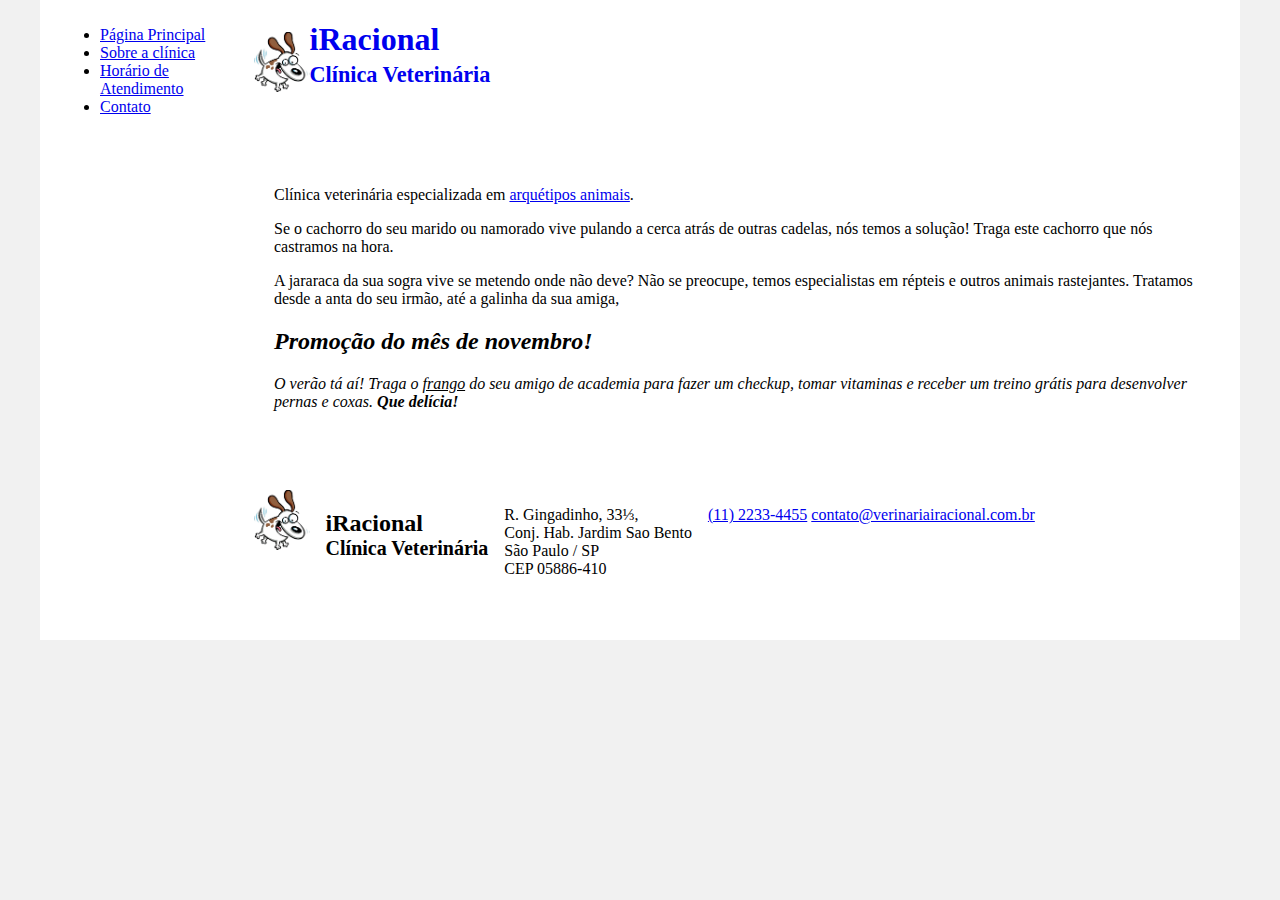
==== index.html @ b54d9551 "feat: todas as páginas requeridas foram incluídas" ====
<!DOCTYPE html>
<html lang="en">

<head>
    <meta charset="UTF-8">
    <meta http-equiv="X-UA-Compatible" content="IE=edge">
    <meta name="viewport" content="width=device-width, initial-scale=1.0">
    <title>Página Principal | iRacional</title>
    <link rel="stylesheet" href="base.css">
</head>

<body>
    <div class="wrapper">
        <div class="menu">
            <ul>
                <li><a href="index.html">Página Principal</a></li>
                <li><a href="sobre.html">Sobre a clínica</a></li>
                <li><a href="horario.html">Horário de Atendimento</a></li>
                <li><a href="contato.html">Contato</a></li>
            </ul>
        </div>

        <div class="main">
            <div class="header">
                <a href="index.html" class="logo-tosco">
                    <img src="assets/dog-cartoon-1.png" alt="iRacional - Clínica Veterinária" height="60">
                    <h1>
                        iRacional<br>
                        <sup><small>Clínica Veterinária</small></sup>
                    </h1>
                </a>

                <!-- Aqui vai o seu header -->
            </div>

            <div class="content">
                <p>
                    Clínica veterinária especializada em <a href="https://blog.betrybe.com/carreira/arquetipos-animais/" target="_blank">arquétipos animais</a>.
                </p>
                <p>
                    Se o cachorro do seu marido ou namorado vive pulando a cerca atrás de outras cadelas, nós temos a solução! Traga este cachorro que nós castramos na hora.
                </p>
                <p>
                    A jararaca da sua sogra vive se metendo onde não deve? Não se preocupe, temos especialistas em répteis e outros animais rastejantes. Tratamos desde a anta do seu irmão, até a galinha da sua amiga,
                </p>

                <h2>
                    <i>Promoção do mês de novembro!</i>
                </h2>
                <p>
                    <em>
                        O verão tá aí! Traga o <u>frango</u> do seu amigo de academia para fazer um checkup, tomar vitaminas e receber um treino grátis para desenvolver pernas e coxas. <strong>Que delícia!</strong>
                    </em>
                </p>


                <!-- Aqui vai o seu conteúdo -->
            </div>

            <div class="footer">
                <img src="assets/dog-cartoon-1.png" alt="iRacional - Clínica Veterinária" height="60">
                <h2>
                    iRacional<br>
                    <sup><font >Clínica Veterinária</font></sup>
                </h2>
                    <p>
                        R. Gingadinho, 33&frac13;, <br>Conj. Hab. Jardim Sao Bento <br>
                        São Paulo / SP <br> CEP 05886-410
                    </p>
                    <p>
                        <a href="tel:+551122334455">(11) 2233-4455</a>
                        <a href="mailto:contato@verinariairacional.com.br">contato@verinariairacional.com.br</a>
                    </p>
                <!-- Aqui vai o seu rodapé -->
            </div>
        </div>
    </div>
</body>

</html>
---- base.css ----
html, body {
    margin: 0;
}
body {
    background-color: #f1f1f1;
    display: flex;
    justify-content: center;
}

.wrapper {
    width: 1200px;
    display: flex;
    margin: 0 auto;
    background-color: white;
}
.main {
    display: flex;
    flex-flow: column;
    width: 85%;
}
.menu {
    width: 15%;
    background-color: white;
    padding: 10px 20px 0px;
}
.header {
    background-color: white;
    min-height: 150px;
}
.content {
    background-color: white;
    min-height: 300px;
    padding: 20px;
}
.footer {
    background-color: rgb(255, 255, 255);
    min-height: 150px;
    display: flex;
    gap: 16px;
    align-items: top;
}

/* Não deu pra aguentar. Tive que "despiorar" um pouco. */
.logo-tosco {
    display: flex;
    align-items: center;
    text-decoration: none;
}
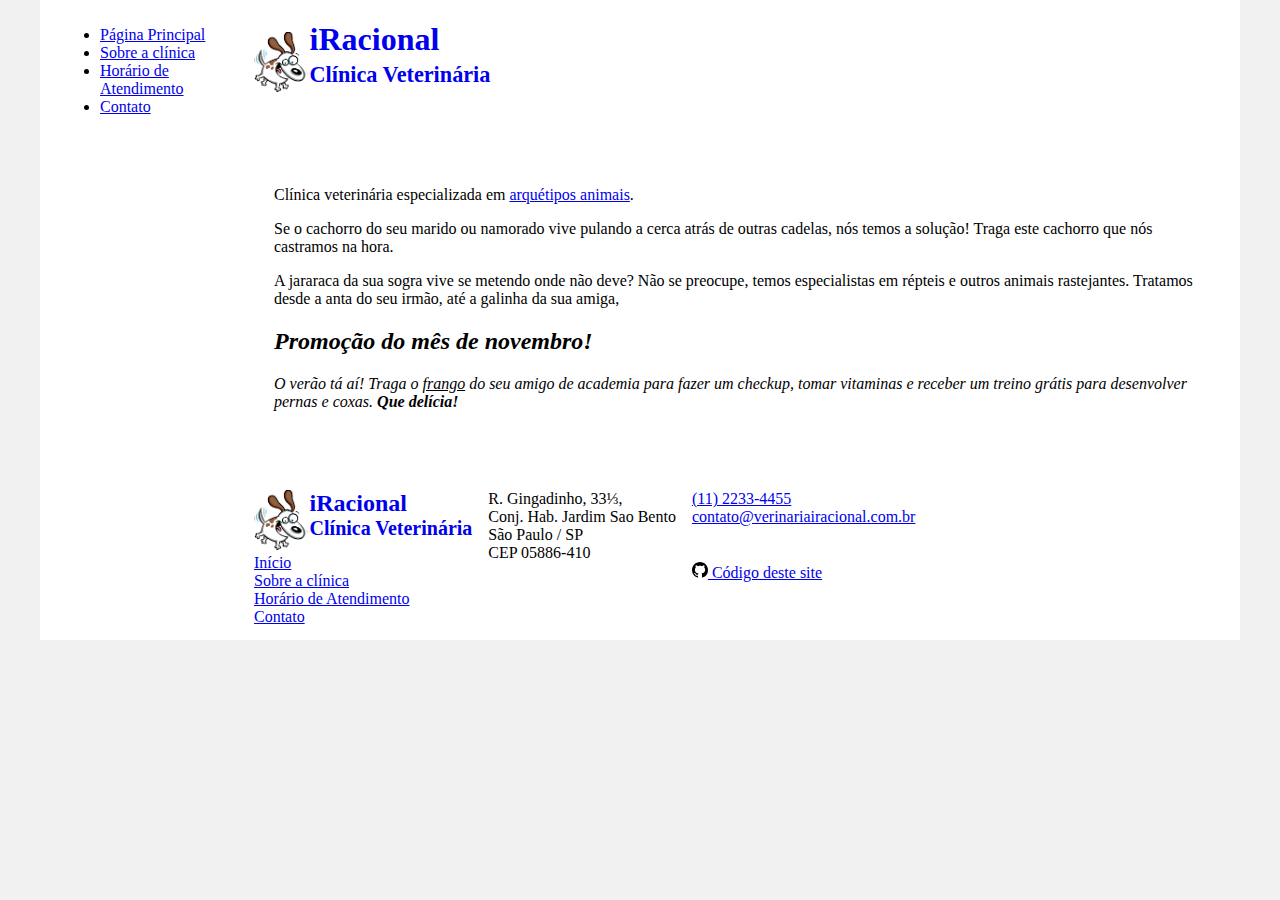
==== commit c5ae5e2e: "feat: link para o repo no footer das páginas" ====
--- a/index.html
+++ b/index.html
@@ -58,19 +58,42 @@
             </div>
 
             <div class="footer">
-                <img src="assets/dog-cartoon-1.png" alt="iRacional - Clínica Veterinária" height="60">
-                <h2>
-                    iRacional<br>
-                    <sup><font >Clínica Veterinária</font></sup>
-                </h2>
-                    <p>
-                        R. Gingadinho, 33&frac13;, <br>Conj. Hab. Jardim Sao Bento <br>
-                        São Paulo / SP <br> CEP 05886-410
-                    </p>
-                    <p>
-                        <a href="tel:+551122334455">(11) 2233-4455</a>
-                        <a href="mailto:contato@verinariairacional.com.br">contato@verinariairacional.com.br</a>
-                    </p>
+                <div>
+                    <a href="index.html" class="logo-tosco">
+                        <img src="assets/dog-cartoon-1.png" alt="iRacional - Clínica Veterinária" height="60">
+                        <h2>
+                            iRacional<br>
+                            <sup>
+                                <font>Clínica Veterinária</font>
+                            </sup>
+                        </h2>
+                    </a>
+                    <br>
+                    <a href="index.html">Início</a>
+                    <br>
+                    <a href="sobre.html">Sobre a clínica</a>
+                    <br>
+                    <a href="horario.html">Horário de Atendimento</a>
+                    <br>
+                    <a href="contato.html">Contato</a>
+
+                </div>
+                <div>
+                    R. Gingadinho, 33&frac13;, <br>Conj. Hab. Jardim Sao Bento <br>
+                    São Paulo / SP <br> CEP 05886-410
+                </div>
+                <div>
+                    <a href="tel:+551122334455">(11) 2233-4455</a>
+                    <br>
+                    <a href="mailto:contato@verinariairacional.com.br">contato@verinariairacional.com.br</a>
+                    <br>
+                    <br>
+                    <br>
+                    <a href="https://github.com/iraja-baltezan/dio-wdp-221102-desafio_site_html_2" target="_blank" title="Repo">
+                        <img src="assets/github.svg" alt="">
+                        Código deste site
+                    </a>
+                </div>
                 <!-- Aqui vai o seu rodapé -->
             </div>
         </div>
--- a/base.css
+++ b/base.css
@@ -37,12 +37,15 @@
     min-height: 150px;
     display: flex;
     gap: 16px;
-    align-items: top;
+    align-items: flex-start;
 }
 
 /* Não deu pra aguentar. Tive que "despiorar" um pouco. */
 .logo-tosco {
-    display: flex;
+    display: inline-flex;
     align-items: center;
     text-decoration: none;
 }
+.logo-tosco > h2 {
+    margin: 0;
+}
